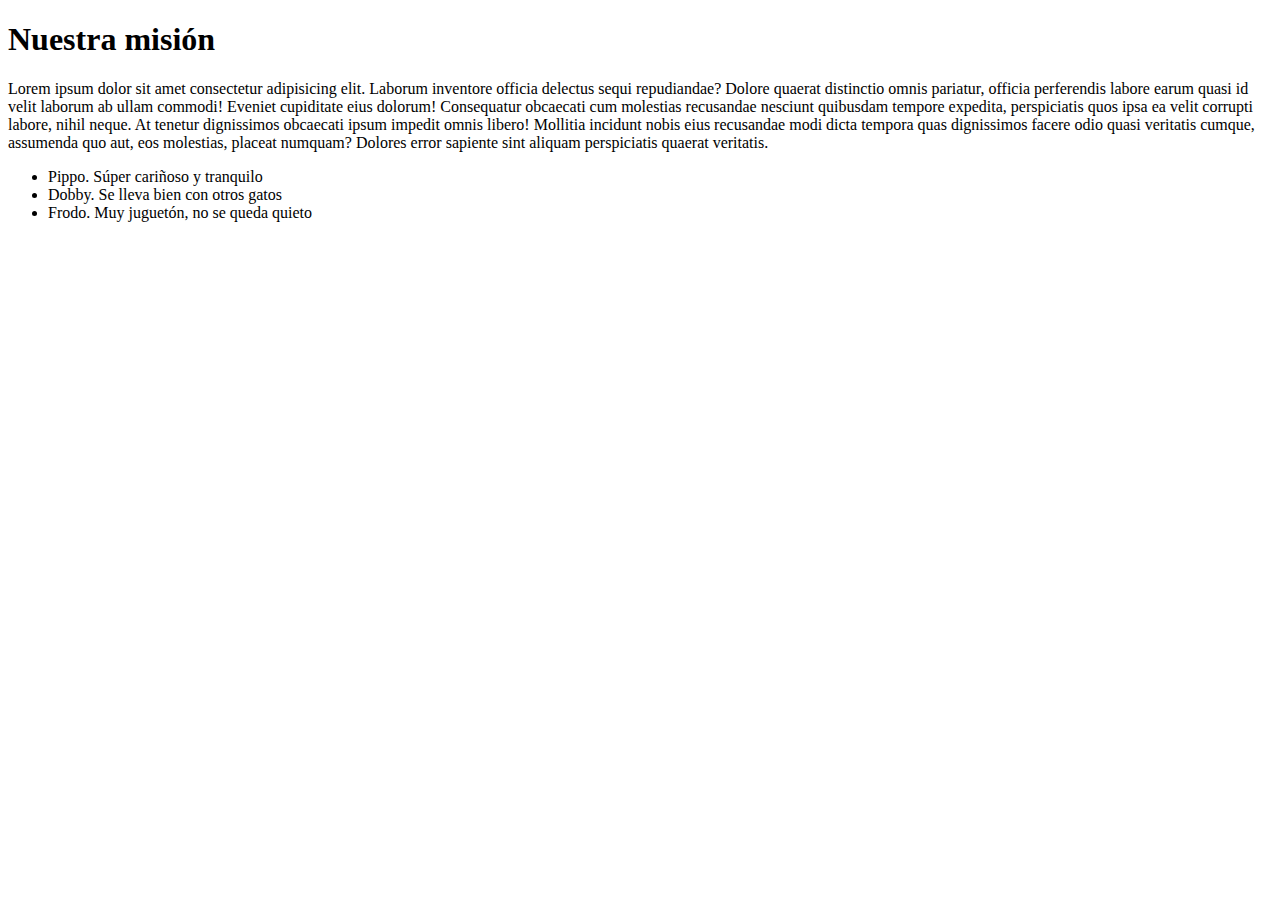
==== index.html @ 60c297be "lista creada" ====
<!DOCTYPE html>
<html lang="en">
<head>
    <meta charset="UTF-8">
    <meta name="viewport" content="width=device-width, initial-scale=1.0">
    <title>Gatitos en adopción</title>
</head>
<body>    
    <h1>Nuestra misión</h1>
    <p>Lorem ipsum dolor sit amet consectetur adipisicing elit. Laborum inventore officia delectus sequi repudiandae? Dolore quaerat distinctio omnis pariatur, officia perferendis labore earum quasi id velit laborum ab ullam commodi!
    Eveniet cupiditate eius dolorum! Consequatur obcaecati cum molestias recusandae nesciunt quibusdam tempore expedita, perspiciatis quos ipsa ea velit corrupti labore, nihil neque. At tenetur dignissimos obcaecati ipsum impedit omnis libero!
    Mollitia incidunt nobis eius recusandae modi dicta tempora quas dignissimos facere odio quasi veritatis cumque, assumenda quo aut, eos molestias, placeat numquam? Dolores error sapiente sint aliquam perspiciatis quaerat veritatis.</p>
    <section id="container"></section>   
    <ul id="taskList"></ul> 

    <script src="/js/gatitos.js"></script>
</body>
</html>
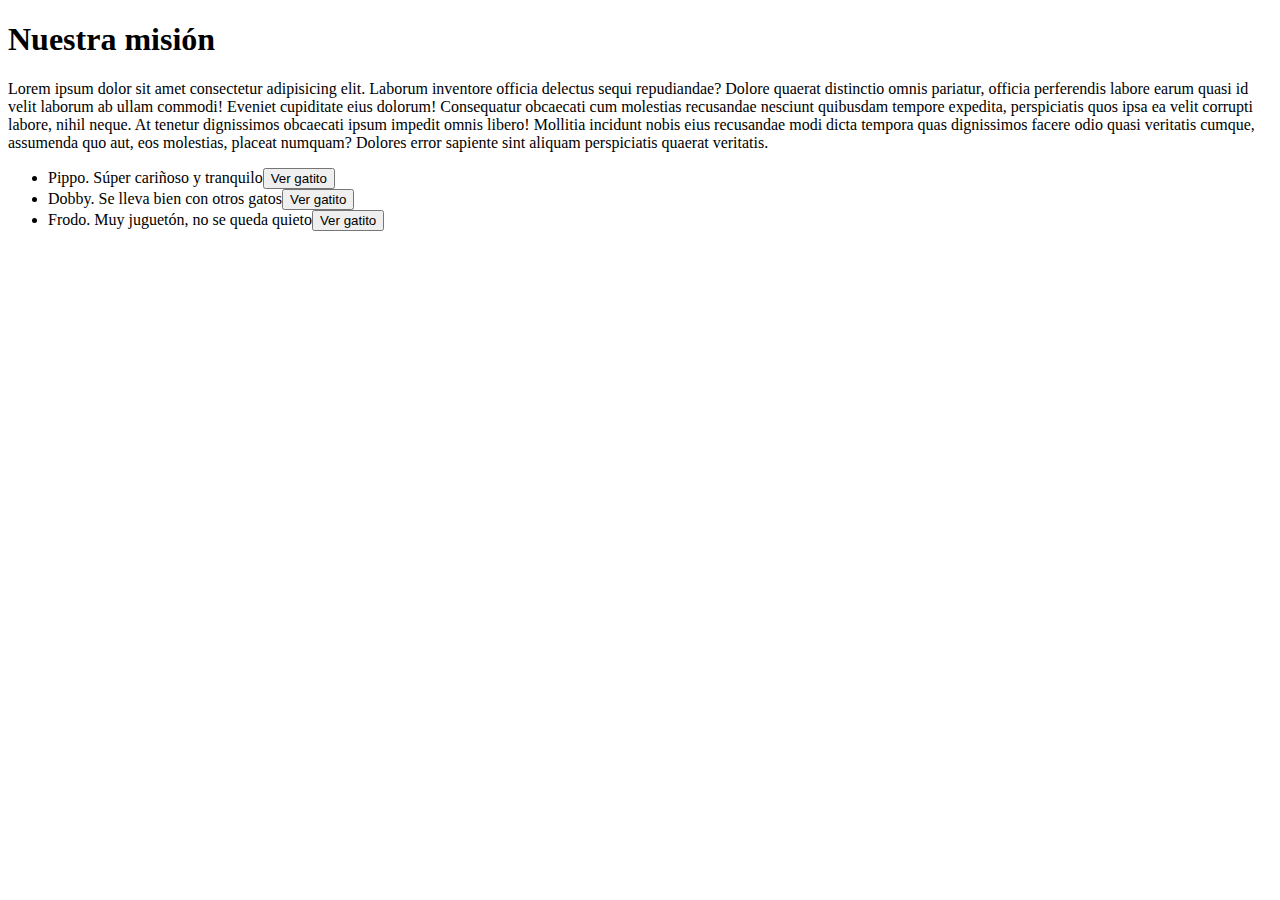
==== commit a49f25cf: "link a gatitos creado" ====
--- a/index.html
+++ b/index.html
@@ -10,8 +10,8 @@
     <p>Lorem ipsum dolor sit amet consectetur adipisicing elit. Laborum inventore officia delectus sequi repudiandae? Dolore quaerat distinctio omnis pariatur, officia perferendis labore earum quasi id velit laborum ab ullam commodi!
     Eveniet cupiditate eius dolorum! Consequatur obcaecati cum molestias recusandae nesciunt quibusdam tempore expedita, perspiciatis quos ipsa ea velit corrupti labore, nihil neque. At tenetur dignissimos obcaecati ipsum impedit omnis libero!
     Mollitia incidunt nobis eius recusandae modi dicta tempora quas dignissimos facere odio quasi veritatis cumque, assumenda quo aut, eos molestias, placeat numquam? Dolores error sapiente sint aliquam perspiciatis quaerat veritatis.</p>
-    <section id="container"></section>   
-    <ul id="taskList"></ul> 
+     
+    <ul id="listaDeGatitos"></ul> 
 
     <script src="/js/gatitos.js"></script>
 </body>
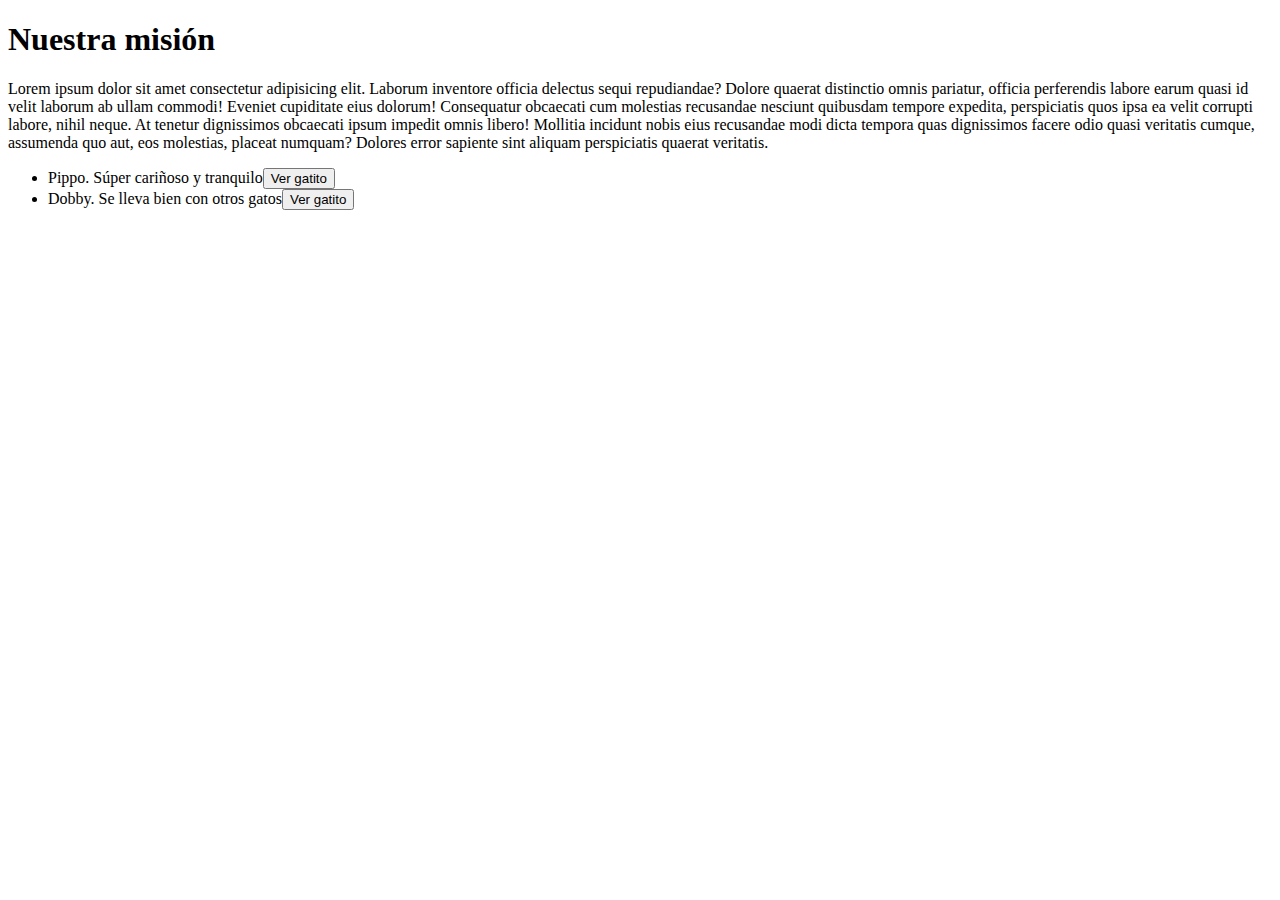
==== commit 3cc689ba: "cambios 17/09/23" ====
--- a/index.html
+++ b/index.html
@@ -12,7 +12,7 @@
     Mollitia incidunt nobis eius recusandae modi dicta tempora quas dignissimos facere odio quasi veritatis cumque, assumenda quo aut, eos molestias, placeat numquam? Dolores error sapiente sint aliquam perspiciatis quaerat veritatis.</p>
      
     <ul id="listaDeGatitos"></ul> 
-
-    <script src="/js/gatitos.js"></script>
+          
+    <script defer src="/js/gatitos.js"></script>
 </body>
 </html>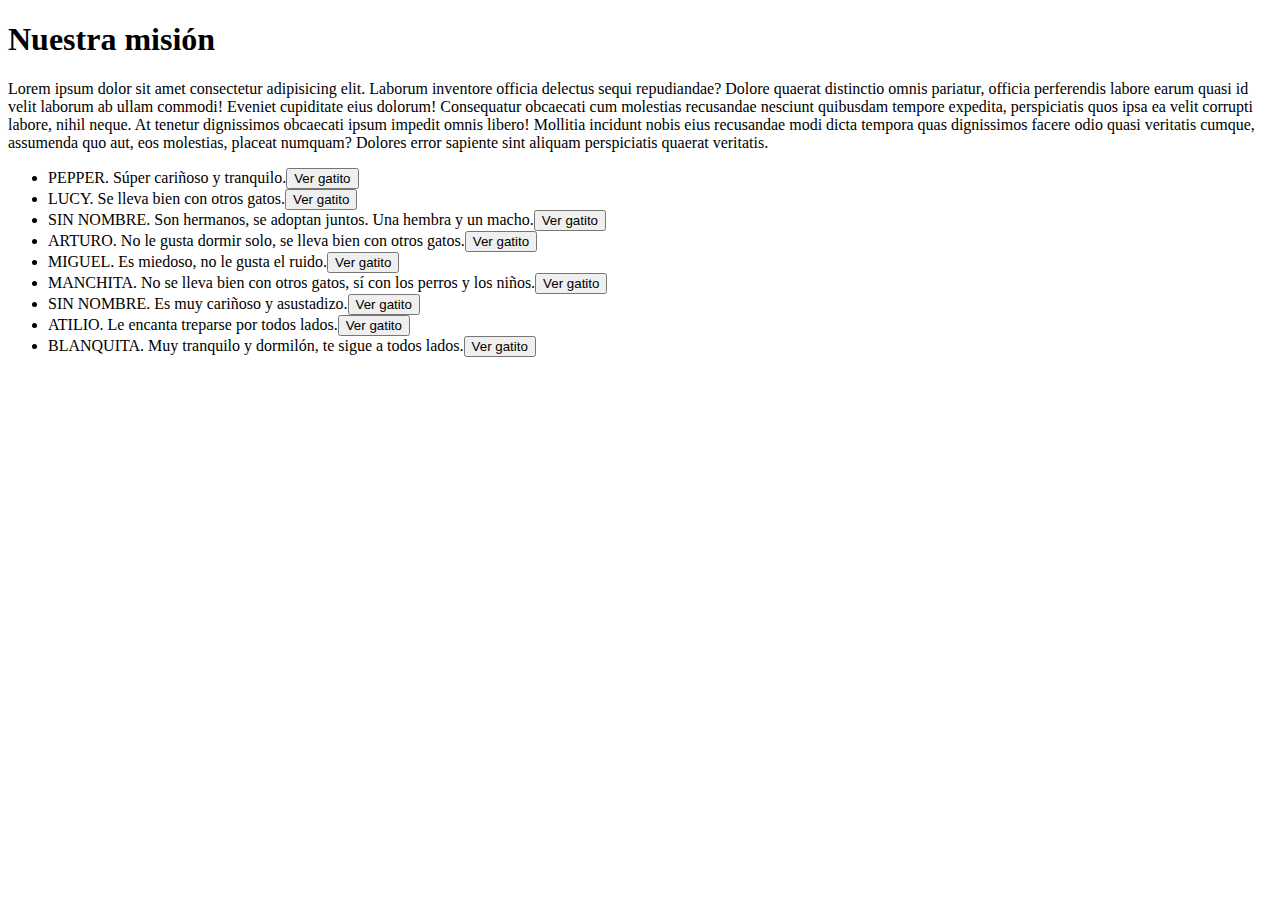
==== commit a3047cce: "Imagenes agregadas" ====
--- a/index.html
+++ b/index.html
@@ -3,6 +3,7 @@
 <head>
     <meta charset="UTF-8">
     <meta name="viewport" content="width=device-width, initial-scale=1.0">
+    <link rel="icon" type="image/png" sizes="16x16" href="/img/logo gato 16px.png">
     <title>Gatitos en adopción</title>
 </head>
 <body>    
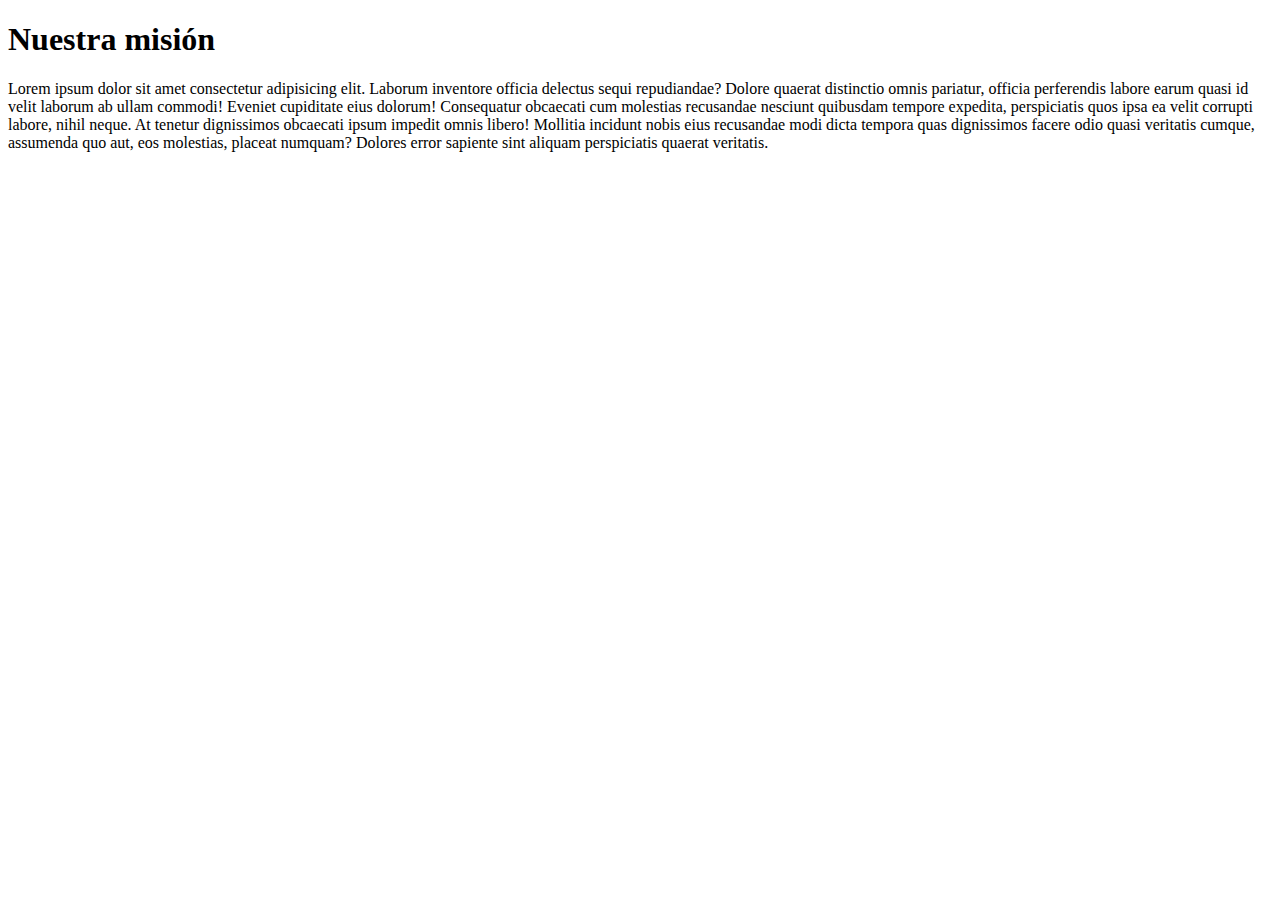
==== commit 3d7090eb: "JSON creado" ====
--- a/index.html
+++ b/index.html
@@ -4,6 +4,7 @@
     <meta charset="UTF-8">
     <meta name="viewport" content="width=device-width, initial-scale=1.0">
     <link rel="icon" type="image/png" sizes="16x16" href="/img/logo gato 16px.png">
+    <link rel="stylesheet" href="/css/gatitos.css">
     <title>Gatitos en adopción</title>
 </head>
 <body>    
@@ -11,9 +12,9 @@
     <p>Lorem ipsum dolor sit amet consectetur adipisicing elit. Laborum inventore officia delectus sequi repudiandae? Dolore quaerat distinctio omnis pariatur, officia perferendis labore earum quasi id velit laborum ab ullam commodi!
     Eveniet cupiditate eius dolorum! Consequatur obcaecati cum molestias recusandae nesciunt quibusdam tempore expedita, perspiciatis quos ipsa ea velit corrupti labore, nihil neque. At tenetur dignissimos obcaecati ipsum impedit omnis libero!
     Mollitia incidunt nobis eius recusandae modi dicta tempora quas dignissimos facere odio quasi veritatis cumque, assumenda quo aut, eos molestias, placeat numquam? Dolores error sapiente sint aliquam perspiciatis quaerat veritatis.</p>
-     
-    <ul id="listaDeGatitos"></ul> 
-          
+     <div>
+        
+    </div>     
     <script defer src="/js/gatitos.js"></script>
 </body>
 </html>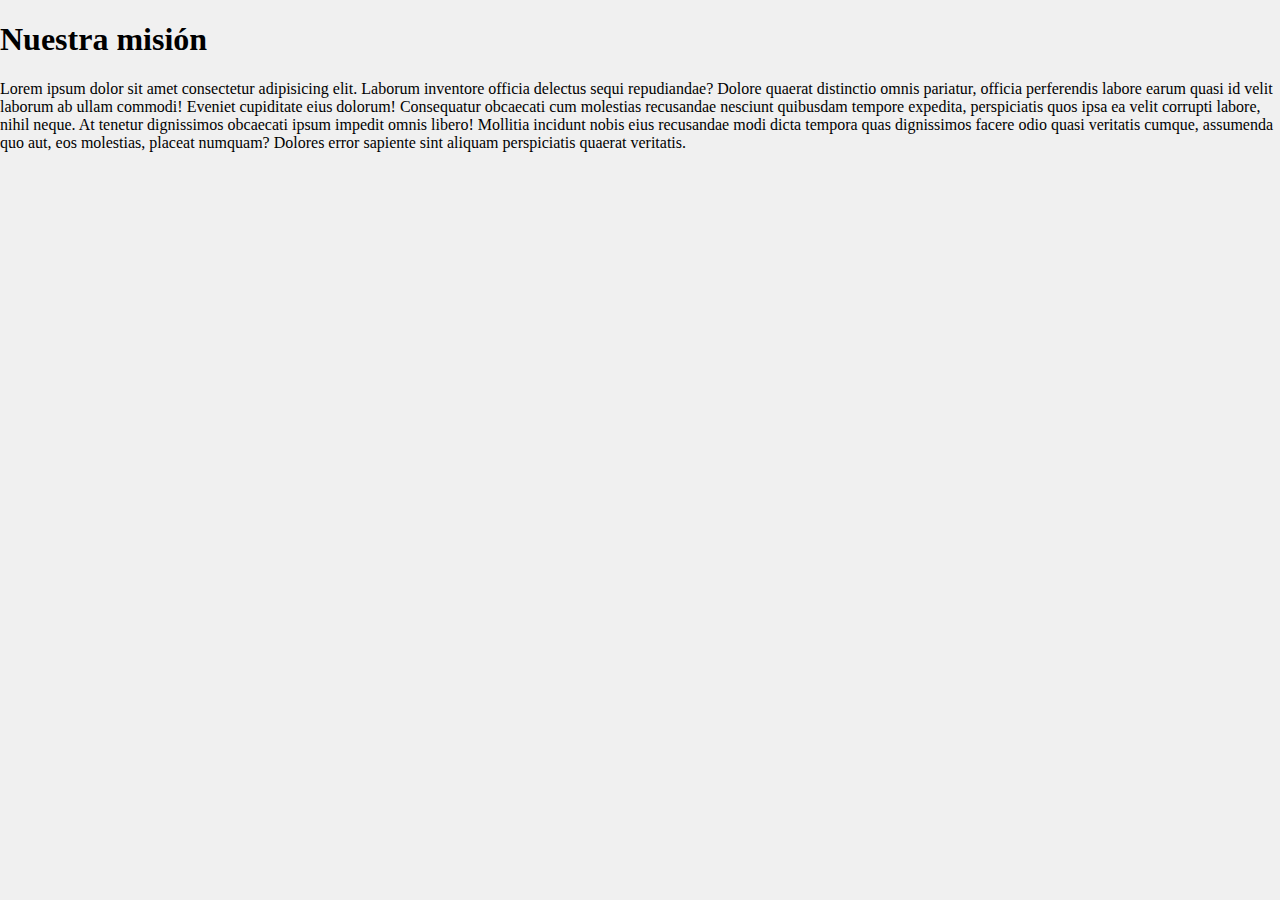
==== commit dfd5c3b1: "Proyecto listo sin CSS" ====
--- a/index.html
+++ b/index.html
@@ -12,7 +12,7 @@
     <p>Lorem ipsum dolor sit amet consectetur adipisicing elit. Laborum inventore officia delectus sequi repudiandae? Dolore quaerat distinctio omnis pariatur, officia perferendis labore earum quasi id velit laborum ab ullam commodi!
     Eveniet cupiditate eius dolorum! Consequatur obcaecati cum molestias recusandae nesciunt quibusdam tempore expedita, perspiciatis quos ipsa ea velit corrupti labore, nihil neque. At tenetur dignissimos obcaecati ipsum impedit omnis libero!
     Mollitia incidunt nobis eius recusandae modi dicta tempora quas dignissimos facere odio quasi veritatis cumque, assumenda quo aut, eos molestias, placeat numquam? Dolores error sapiente sint aliquam perspiciatis quaerat veritatis.</p>
-     <div>
+     <div id="informacion">
         
     </div>     
     <script defer src="/js/gatitos.js"></script>
--- a/css/gatitos.css
+++ b/css/gatitos.css
@@ -0,0 +1,24 @@
+body{
+    margin: 0;
+    padding: 0;
+    background-color: #f0f0f0 ;
+}
+
+.informacion{
+    display: grid;
+    background-color: blue;
+    grid-template-columns: repeat(auto-fill, minmax(250px,1fr));
+    gap: 20px;
+    padding: 20px;
+}  
+.div-item{
+    background-color: aqua;
+    padding: 20px;
+    border-radius: 5px;
+    box-shadow: 0 0 5px rgba(0,0,0,0.2);
+    cursor: pointer;
+    &:hover{background-color: red;}
+}  
+.esteGatito{
+    background-color: crimson;
+}